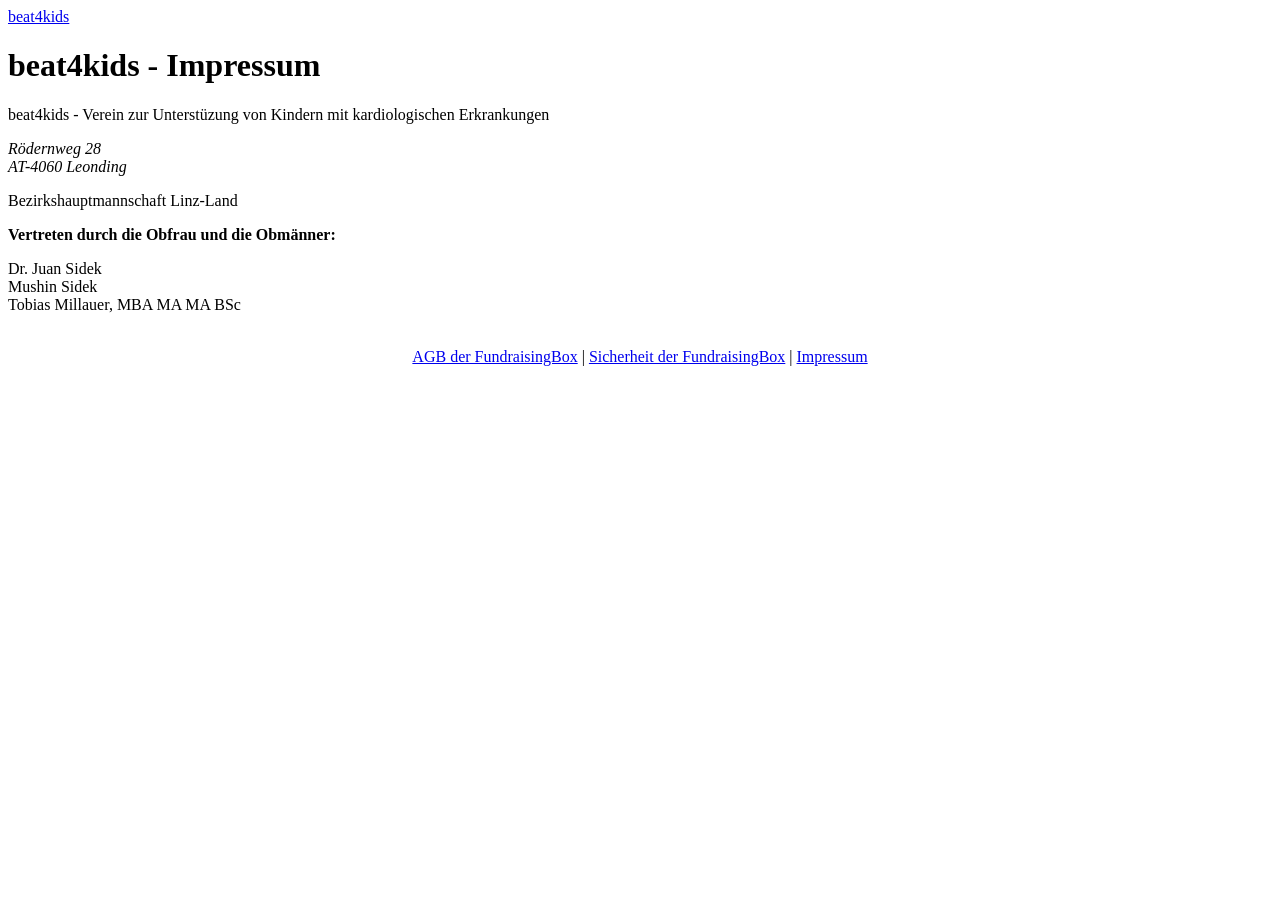
==== impressum.html @ 7bd9af5e "Update impressum.html" ====
<!doctype html>
<html lang="de">

<head>
<meta charset="utf-8">
<meta name="viewport" content="width = device-width, initial-scale = 1.0" />  
	<title>beat4kids - Impressum</title>
	<meta name="description" content="beat4kids">
	<!-- <link rel="shortcut icon" href="favicon.ico" /> -->
	<link rel="stylesheet" href="/web/style.css">
</head>

<body>

<header">
	<a href="/web">beat4kids</a>
</header>
   
	<h1>beat4kids - Impressum</h1>
	<p><b></b>beat4kids - Verein zur Unterstüzung von Kindern mit kardiologischen Erkrankungen</b></p>
	<address>
    Rödernweg 28<br />
    AT-4060 Leonding
	</address>

	<p>Bezirkshauptmannschaft Linz-Land</p>
	
	<p><b>Vertreten durch die Obfrau und die Obmänner:</b></p>
	<p>
		Dr. Juan Sidek<br />
		Mushin Sidek<br />
		Tobias Millauer, MBA MA MA BSc
	</p>
	<br />
<footer>
	<center>
		<a href="/web/files/agb.pdf" target="_blank">AGB der FundraisingBox</a> | 
		<a href="/web/files/sicherheit.pdf" target="_blank">Sicherheit der FundraisingBox</a> | 
		<a href="/web/impressum.html">Impressum</a>
	</center>
</footer>

</body>
</html>
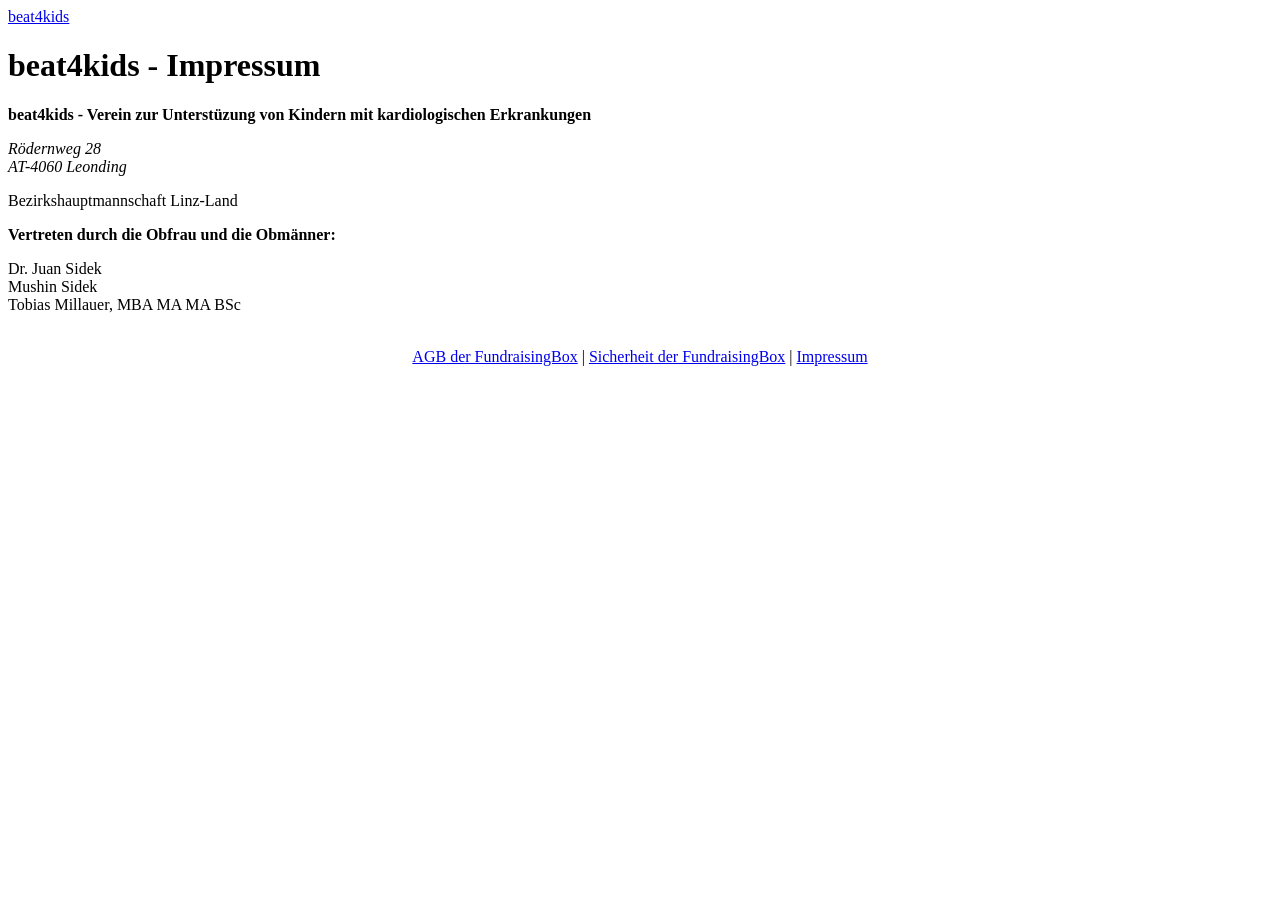
==== commit a51f6d8d: "Update impressum.html" ====
--- a/impressum.html
+++ b/impressum.html
@@ -17,7 +17,7 @@
 </header>
    
 	<h1>beat4kids - Impressum</h1>
-	<p><b></b>beat4kids - Verein zur Unterstüzung von Kindern mit kardiologischen Erkrankungen</b></p>
+	<p><b>beat4kids - Verein zur Unterstüzung von Kindern mit kardiologischen Erkrankungen</b></p>
 	<address>
     Rödernweg 28<br />
     AT-4060 Leonding
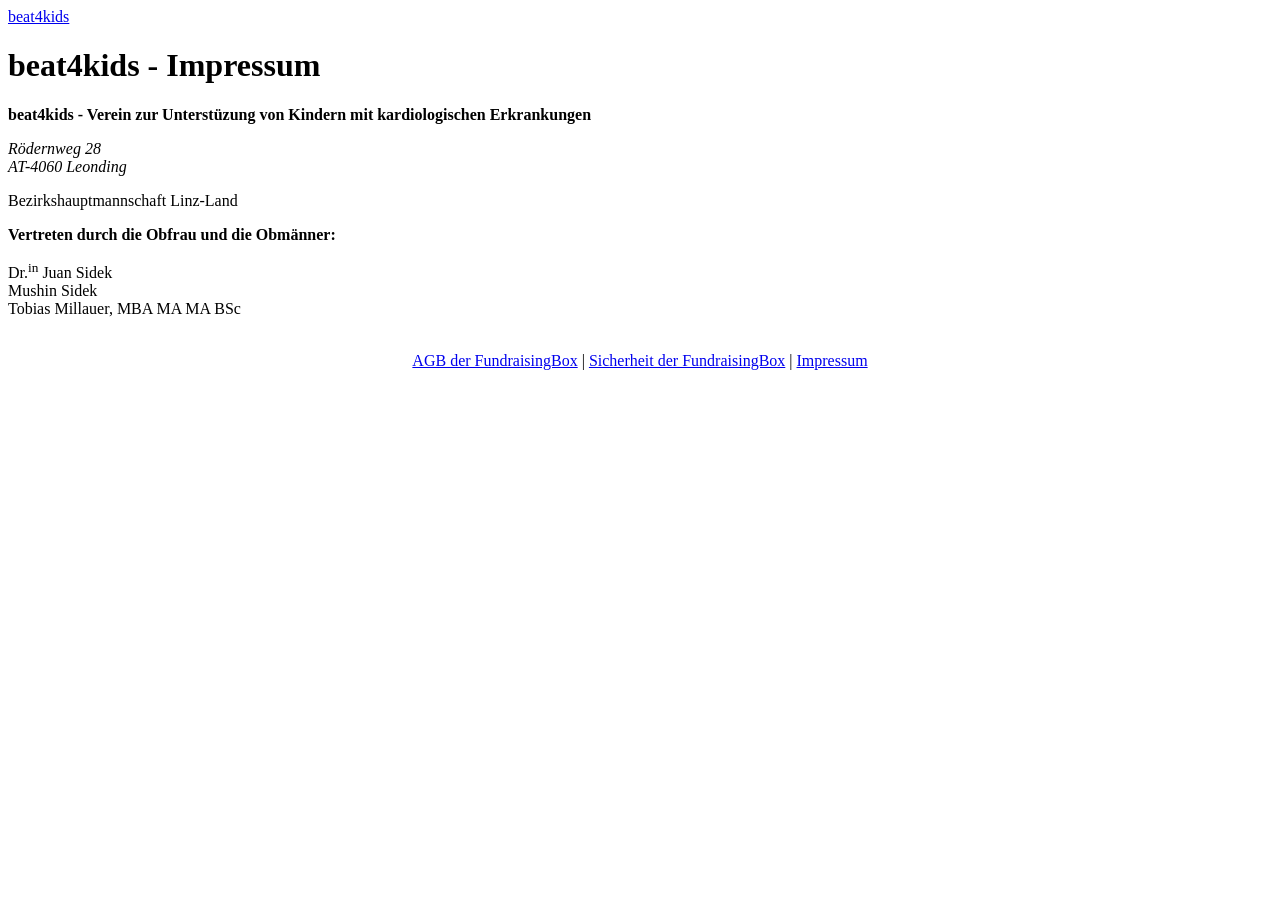
==== commit aa530359: "Update impressum.html" ====
--- a/impressum.html
+++ b/impressum.html
@@ -27,7 +27,7 @@
 	
 	<p><b>Vertreten durch die Obfrau und die Obmänner:</b></p>
 	<p>
-		Dr. Juan Sidek<br />
+		Dr.<sup>in</sup> Juan Sidek<br />
 		Mushin Sidek<br />
 		Tobias Millauer, MBA MA MA BSc
 	</p>
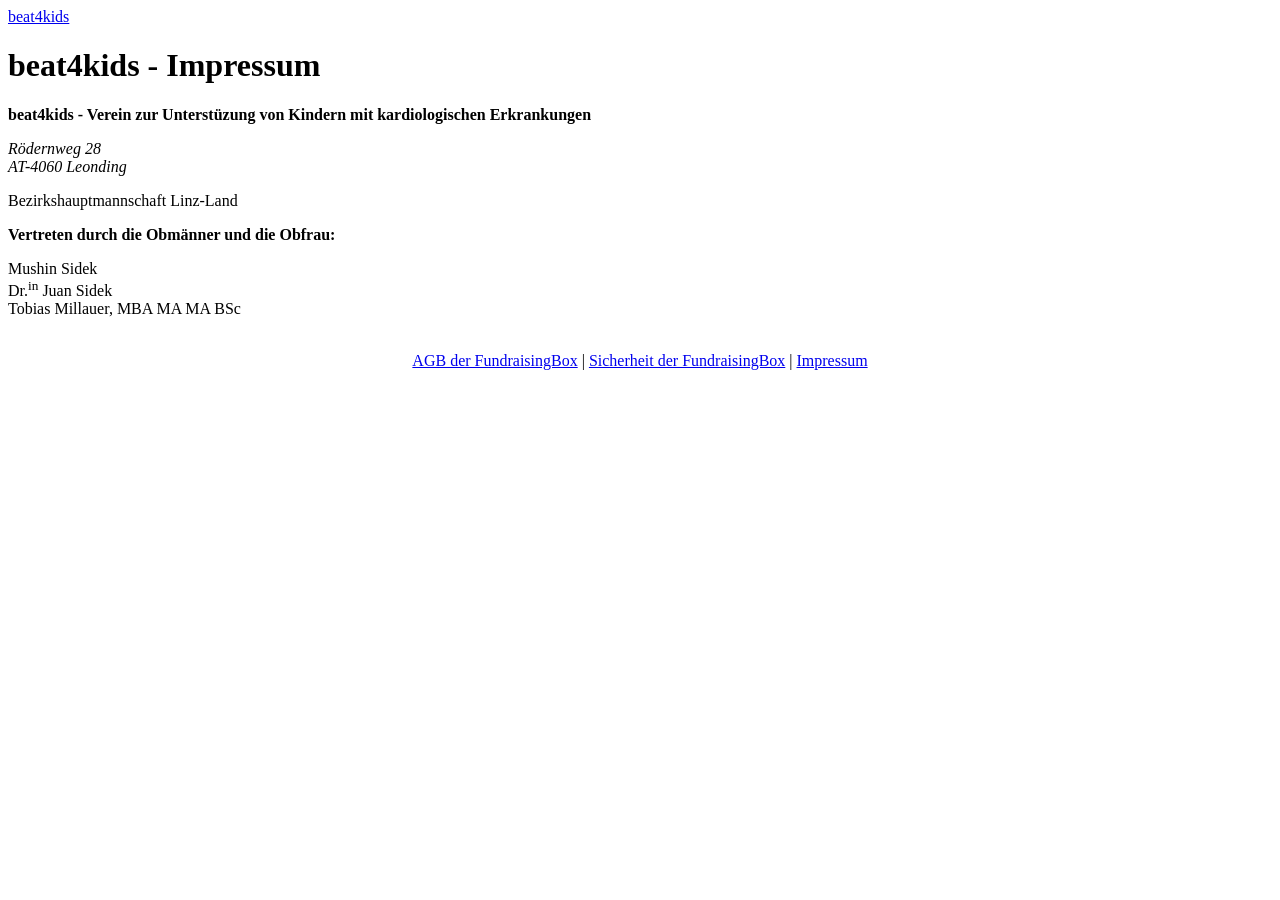
==== commit b974bd87: "Update impressum.html" ====
--- a/impressum.html
+++ b/impressum.html
@@ -1,44 +1,37 @@
 <!doctype html>
 <html lang="de">
-
 <head>
-<meta charset="utf-8">
-<meta name="viewport" content="width = device-width, initial-scale = 1.0" />  
+	<meta charset="utf-8">
+	<meta name="viewport" content="width = device-width, initial-scale = 1.0" />  
 	<title>beat4kids - Impressum</title>
 	<meta name="description" content="beat4kids">
 	<!-- <link rel="shortcut icon" href="favicon.ico" /> -->
 	<link rel="stylesheet" href="/web/style.css">
 </head>
-
 <body>
-
-<header">
-	<a href="/web">beat4kids</a>
-</header>
-   
+	<header">
+		<a href="/web">beat4kids</a>
+	</header>
 	<h1>beat4kids - Impressum</h1>
 	<p><b>beat4kids - Verein zur Unterstüzung von Kindern mit kardiologischen Erkrankungen</b></p>
 	<address>
     Rödernweg 28<br />
     AT-4060 Leonding
 	</address>
-
 	<p>Bezirkshauptmannschaft Linz-Land</p>
-	
-	<p><b>Vertreten durch die Obfrau und die Obmänner:</b></p>
+	<p><b>Vertreten durch die Obmänner und die Obfrau:</b></p>
 	<p>
+		Mushin Sidek<br />
 		Dr.<sup>in</sup> Juan Sidek<br />
-		Mushin Sidek<br />
 		Tobias Millauer, MBA MA MA BSc
 	</p>
 	<br />
-<footer>
-	<center>
-		<a href="/web/files/agb.pdf" target="_blank">AGB der FundraisingBox</a> | 
-		<a href="/web/files/sicherheit.pdf" target="_blank">Sicherheit der FundraisingBox</a> | 
-		<a href="/web/impressum.html">Impressum</a>
-	</center>
-</footer>
-
+	<footer>
+		<center>
+			<a href="/web/files/agb.pdf" target="_blank">AGB der FundraisingBox</a> | 
+			<a href="/web/files/sicherheit.pdf" target="_blank">Sicherheit der FundraisingBox</a> | 
+			<a href="/web/impressum.html">Impressum</a>
+		</center>
+	</footer>
 </body>
 </html>
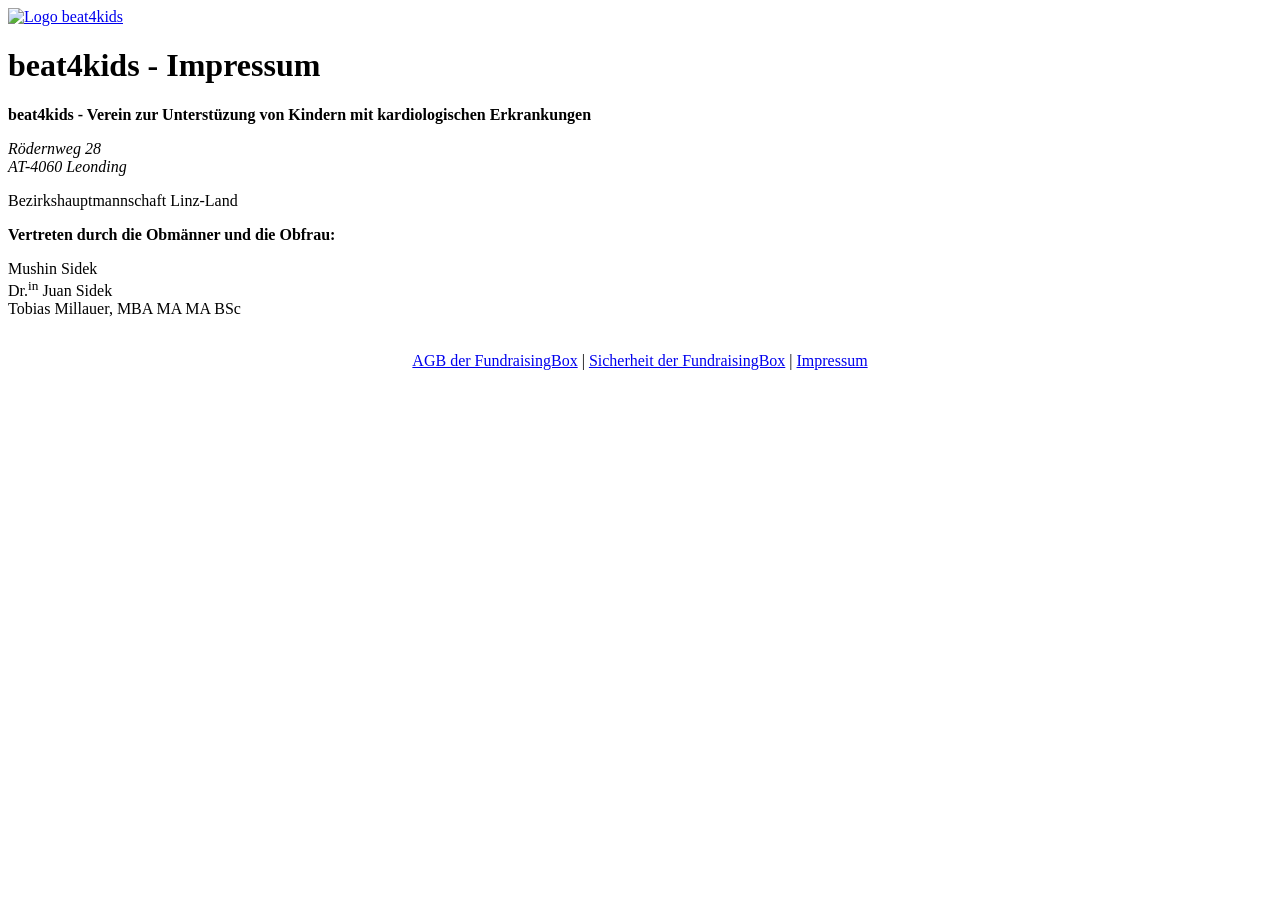
==== commit 521c58e3: "Update impressum.html" ====
--- a/impressum.html
+++ b/impressum.html
@@ -10,7 +10,7 @@
 </head>
 <body>
 	<header">
-		<a href="/web">beat4kids</a>
+		<a href="/web"><img src="/web/images/logo.png" alt="Logo beat4kids"></a>
 	</header>
 	<h1>beat4kids - Impressum</h1>
 	<p><b>beat4kids - Verein zur Unterstüzung von Kindern mit kardiologischen Erkrankungen</b></p>
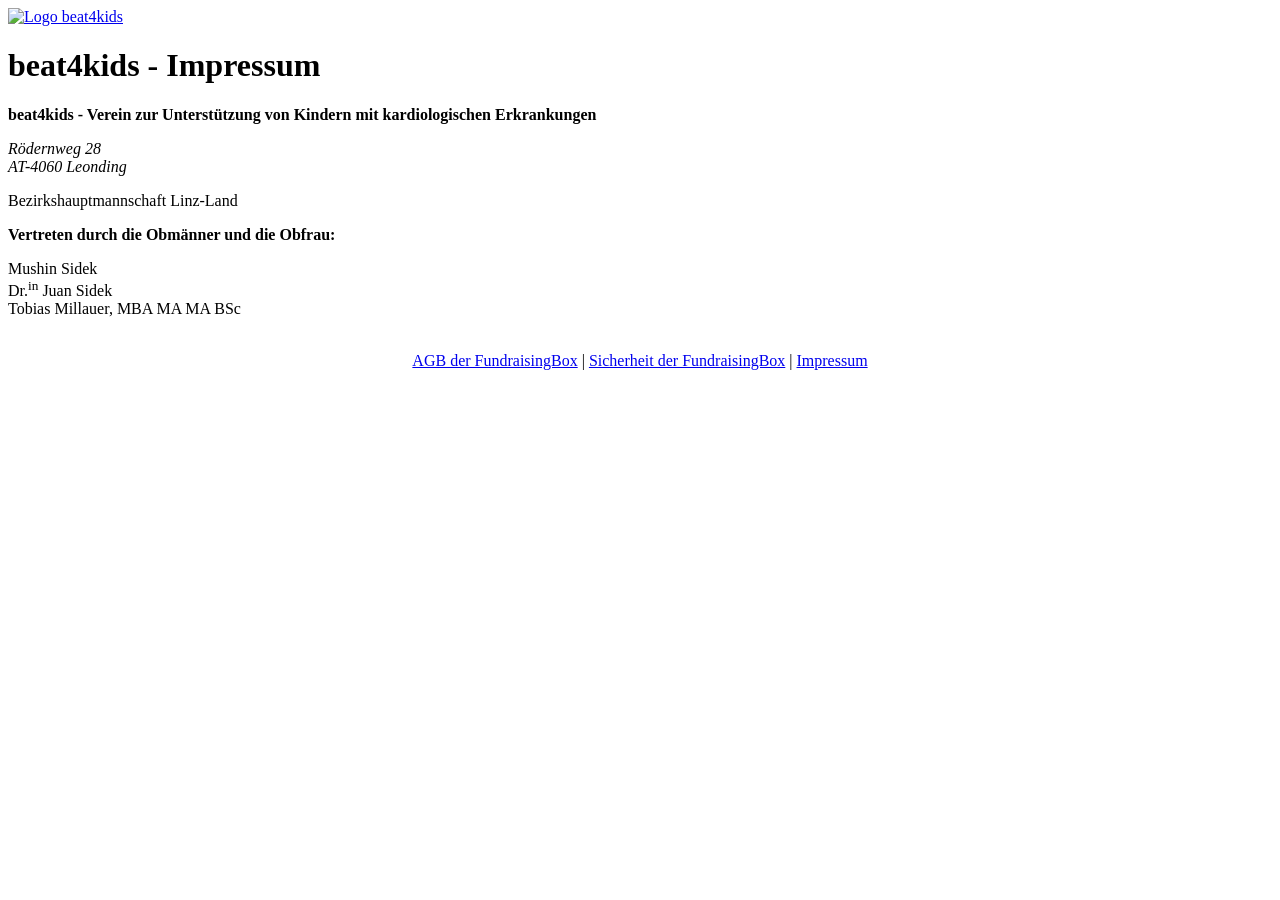
==== commit daaa1acb: "Update impressum.html" ====
--- a/impressum.html
+++ b/impressum.html
@@ -10,10 +10,10 @@
 </head>
 <body>
 	<header">
-		<a href="/web"><img src="/web/images/logo.png" alt="Logo beat4kids"></a>
+		<a href="/web"><img class="headerlogo" src="/web/images/logo.png" alt="Logo beat4kids"></a>
 	</header>
 	<h1>beat4kids - Impressum</h1>
-	<p><b>beat4kids - Verein zur Unterstüzung von Kindern mit kardiologischen Erkrankungen</b></p>
+	<p><b>beat4kids - Verein zur Unterstützung von Kindern mit kardiologischen Erkrankungen</b></p>
 	<address>
     Rödernweg 28<br />
     AT-4060 Leonding
